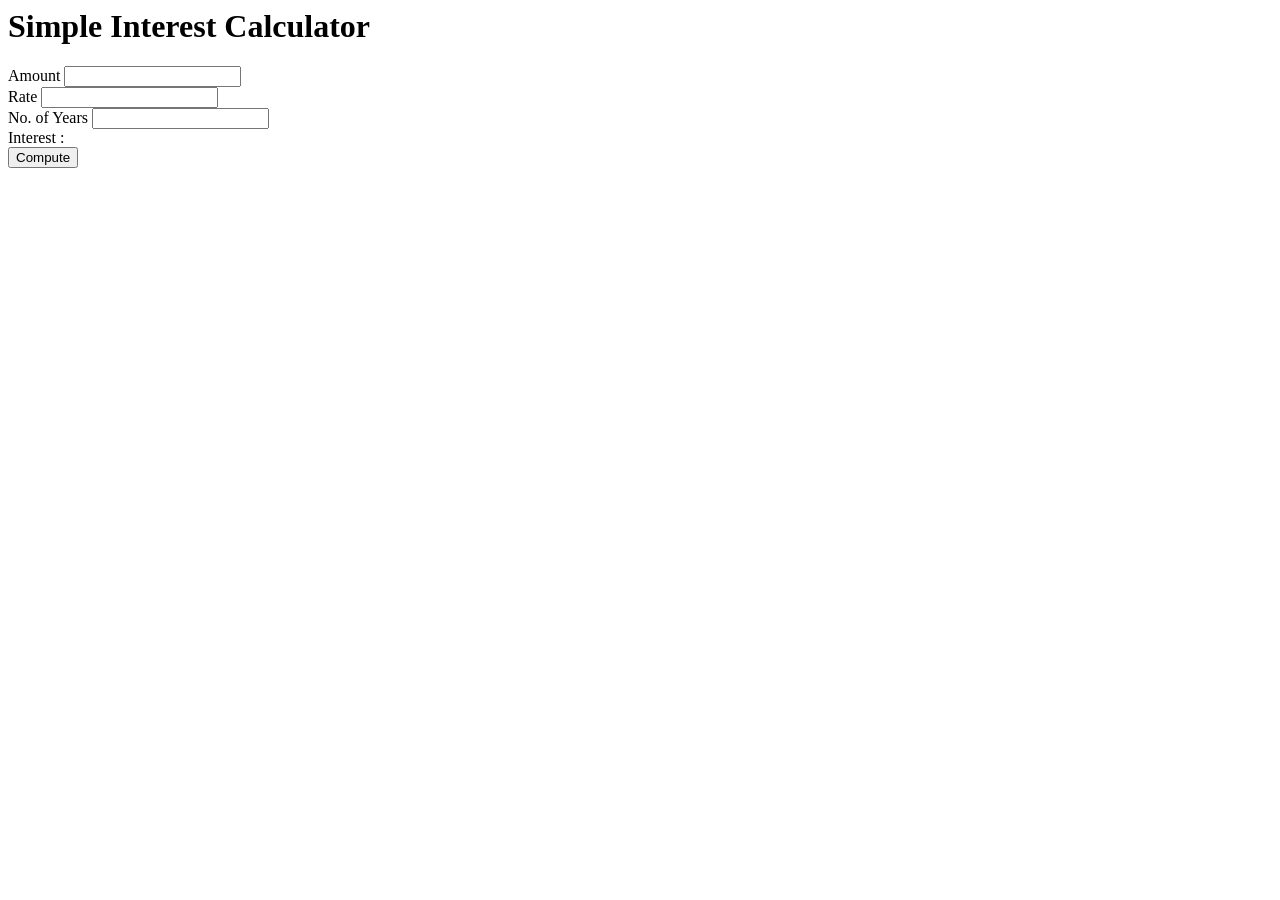
==== project/vftvk-Simple-Interest-Calculator-master/index.html @ 91147a47 "initialising simple interest calculator project" ====
<html>
    <head>
    <script src="script.js"></script>
    <link rel="stylesheet" href="style.css">
    </head>
    <body>
        <h1>Simple Interest Calculator</h1>

        Amount <input type="number"  id="principal">  <br/>
        Rate <input type="number"  id="rate">  <br/>
        No. of Years <input type="number"  id="years">  <br/>
        Interest : <span id="result"></span><br>

        <button onclick="compute()">Compute</button>
    </body>
</html>
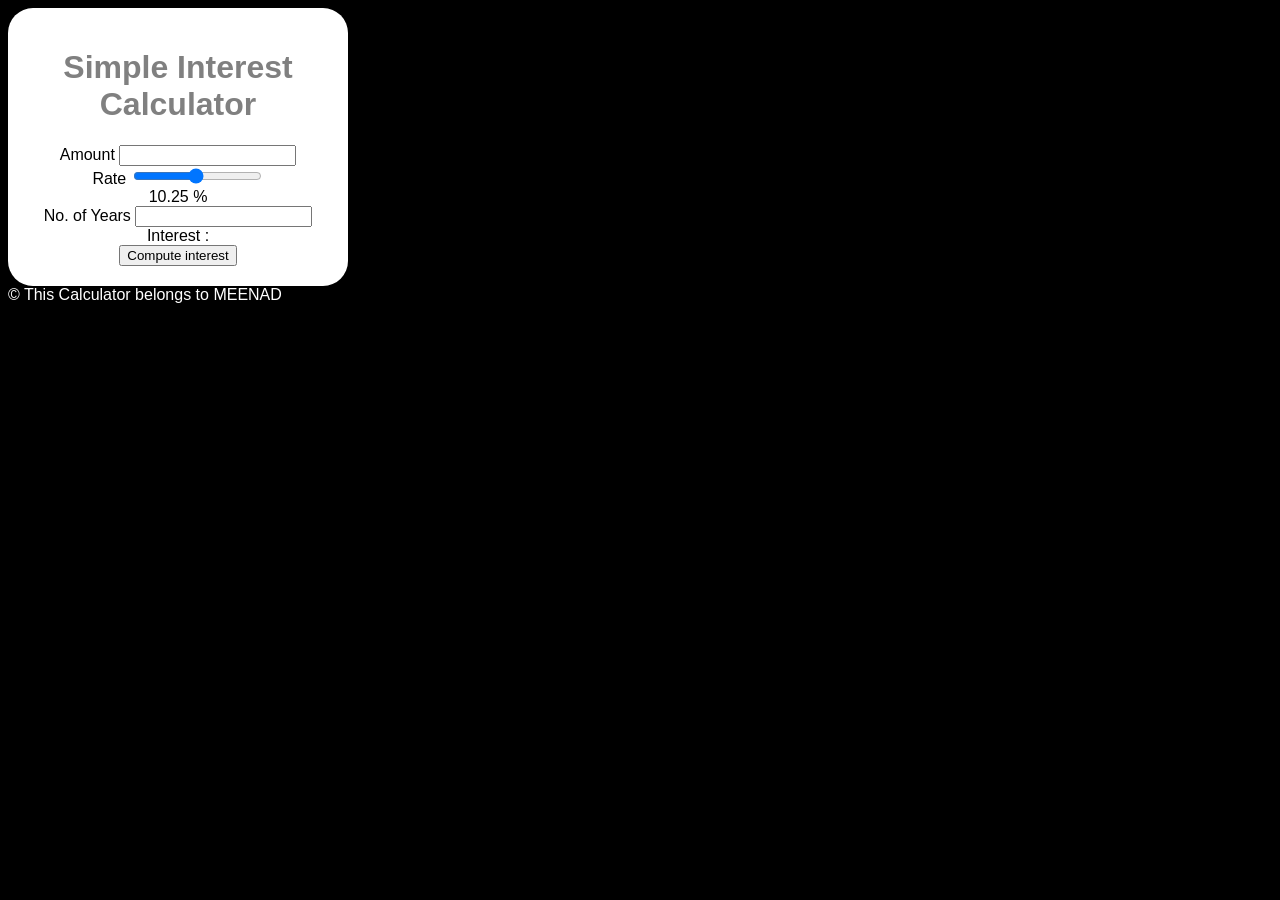
==== commit 388fc95f: "project completed" ====
--- a/project/vftvk-Simple-Interest-Calculator-master/index.html
+++ b/project/vftvk-Simple-Interest-Calculator-master/index.html
@@ -1,16 +1,44 @@
+<!DOCTYPE html>
 <html>
-    <head>
+  <head>
     <script src="script.js"></script>
-    <link rel="stylesheet" href="style.css">
-    </head>
-    <body>
-        <h1>Simple Interest Calculator</h1>
+    <link rel="stylesheet" href="style.css" />
+    <title>Simple Interest Calculator</title>
+  </head>
+  <body>
+    <div class="maindiv">
+      <h1>Simple Interest Calculator</h1>
 
-        Amount <input type="number"  id="principal">  <br/>
-        Rate <input type="number"  id="rate">  <br/>
-        No. of Years <input type="number"  id="years">  <br/>
-        Interest : <span id="result"></span><br>
-
-        <button onclick="compute()">Compute</button>
-    </body>
+      Amount <input type="number" id="principal" /> <br />
+      Rate
+      <input
+        type="range"
+        id="rate"
+        min="1"
+        max="20"
+        value="10.25"
+        step="0.25"
+        onchange="updateRate()"
+      />
+      <br />
+      <span id="rate_val"> 10.25 </span>% <br />
+      No. of Years <input type="number" id="years" />
+      <datalist id="all-years">
+        <option value="1">1</option>
+        <option value="2">2</option>
+        <option value="3">3</option>
+        <option value="4">4</option>
+        <option value="5">5</option>
+        <option value="6">6</option>
+        <option value="7">7</option>
+        <option value="8">8</option>
+        <option value="9">9</option>
+        <option value="10">10</option>
+      </datalist>
+      <br />
+      Interest : <span id="result"></span><br />
+      <button onclick="compute()">Compute interest</button>
+    </div>
+    <footer>&#169; This Calculator belongs to MEENAD</footer>
+  </body>
 </html>
--- a/project/vftvk-Simple-Interest-Calculator-master/style.css
+++ b/project/vftvk-Simple-Interest-Calculator-master/style.css
@@ -0,0 +1,20 @@
+body {
+     background-color:black;
+font-family: arial;
+color: white;
+}
+h1 {
+color:gray;
+font: verdana ;
+}
+
+.maindiv {
+background-color: white;
+color: black;
+padding: 20px;
+width: 300px;
+border-radius: 25px;
+text-align: center;
+}
+
+
